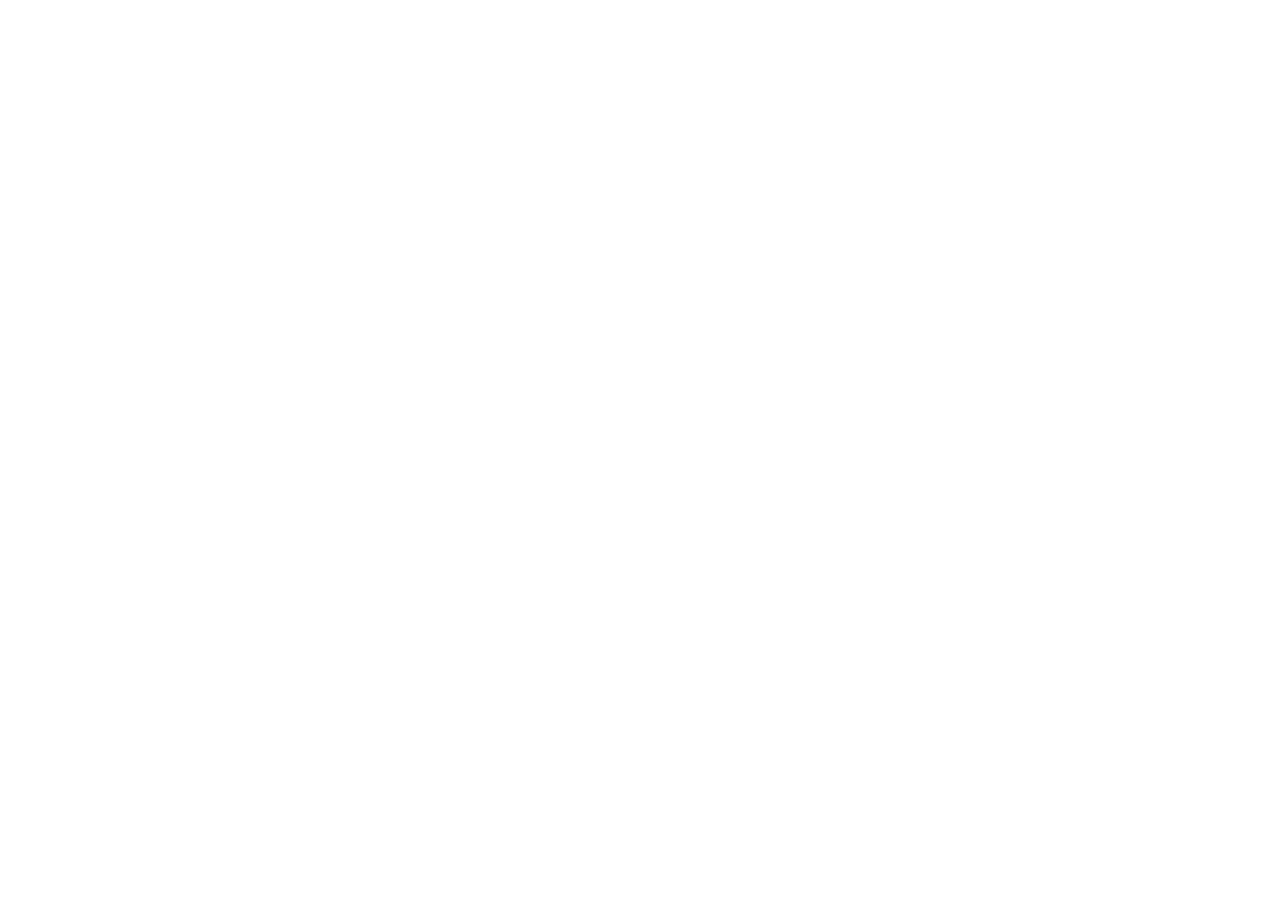
==== Hosting_File.html @ ae0d33cf "Update Hosting_File.html" ====
<!DOCTYPE html>
<html>
<head>
<title> uWaterloo Hackathon 2014 </title>
<meta title="Description" content="uWaterloo Hackathon 2014 team JennieH2 and Co.">
<meta title="Keywords" content="What, kind, of, username, is, JennieH2?!">
</head>

<body>
<div id="header_space"></div>
<div id="left_space"></div>
<div id="body_space">
<script language="JavaScript" type="text/javascript" src="story.js"></script>
</div>
<div id="youtube_space"></div>
<div id="right_space"></div>
<div id="footer_space"></div>
</body>
</html>
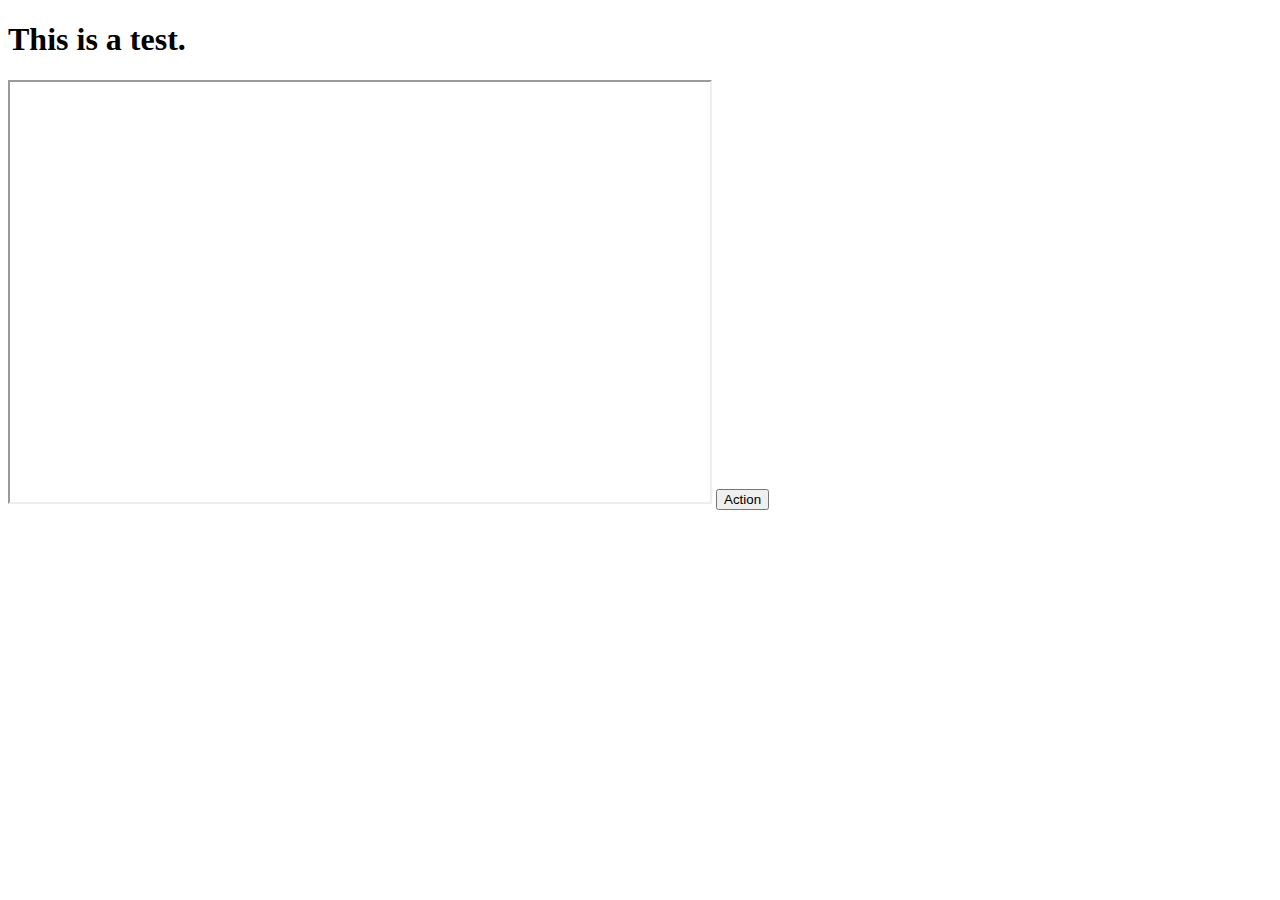
==== commit ece579ec: "Merge branch 'master' of https://github.com/DiNear/hack-adventure" ====
--- a/Hosting_File.html
+++ b/Hosting_File.html
@@ -1,18 +1,35 @@
 <!DOCTYPE html>
 <html>
+
 <head>
 <title> uWaterloo Hackathon 2014 </title>
-<meta title="Description" content="uWaterloo Hackathon 2014 team JennieH2 and Co.">
-<meta title="Keywords" content="What, kind, of, username, is, JennieH2?!">
+	<meta title="Description" content="uWaterloo Hackathon 2014 team JennieH2 and Co.">
+	<meta title="Keywords" content="What, kind, of, username, is, JennieH2?!">
+	
+	<script src="search.js" type="text/javascript"></script>
+	<script src="https://apis.google.com/js/client.js?onload=onClientLoad"
+	type="text/javascript"></script>
+	<script src = "util.js" type="text/javascript"></script>
 </head>
 
 <body>
+
 <div id="header_space"></div>
 <div id="left_space"></div>
 <div id="body_space">
-<script language="JavaScript" type="text/javascript" src="story.js"></script>
+
+<!-- <script language="JavaScript" type="text/javascript" src="story.js"></script> -->
 </div>
-<div id="youtube_space"></div>
+<div id="youtube_space">
+	<h1> This is a test. </h1>
+	<iframe id="ytplayer" type="text/html" width = "700" height = "420" frameborder="5"
+		src="http://www.youtube.com/embed/3fQlYYZQBM4?autoplay=0">
+	<p>This browser does not support this function...Stop using IE</p>
+	</iframe>
+
+<button onclick = "changeVideo('http://www.youtube.com/embed/TbX7vEIqAgY')"> Action </button>	
+</div>
+<!-- <script language="JavaScript" type="text/javascript" src="youtube.js"></script> -->
 <div id="right_space"></div>
 <div id="footer_space"></div>
 </body>
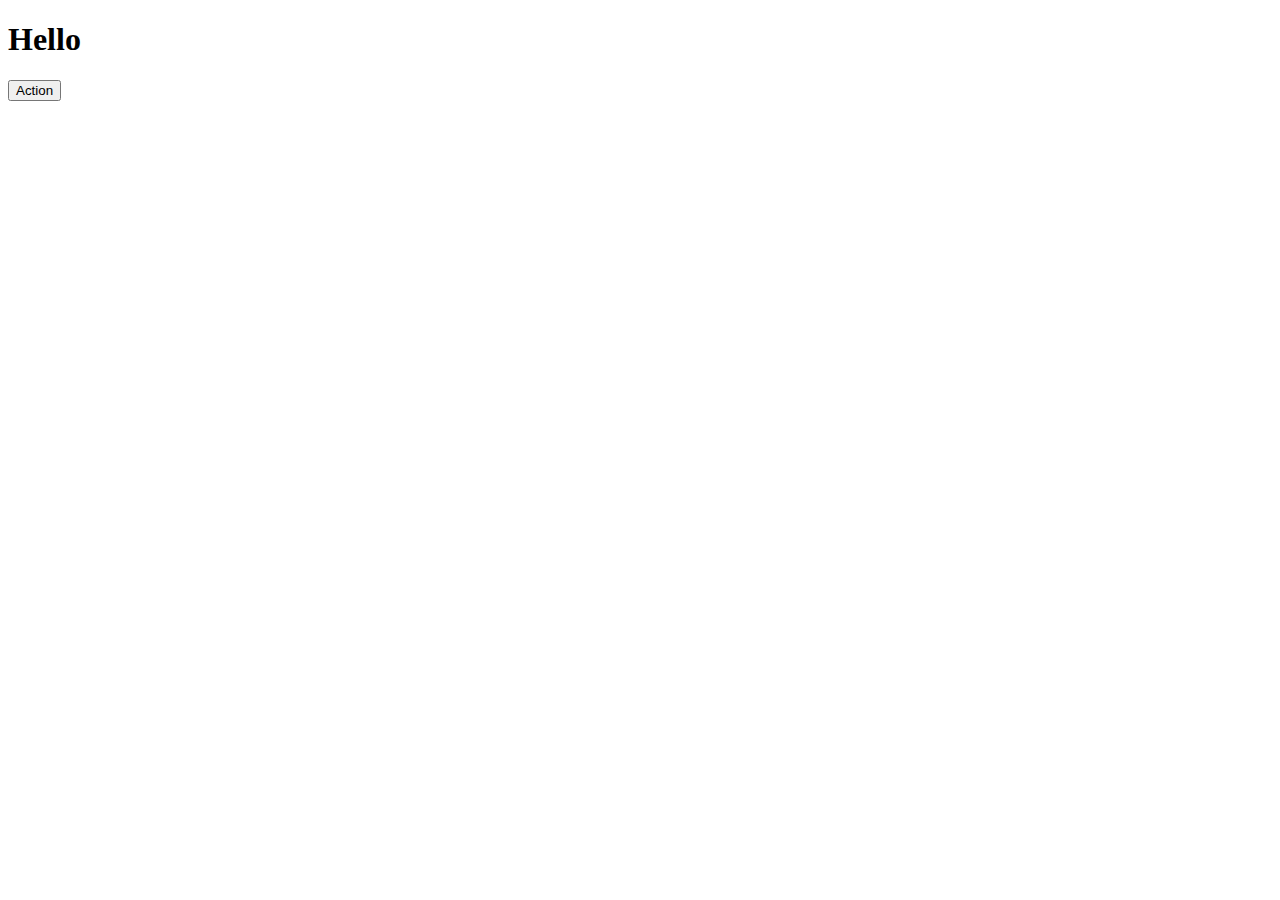
==== commit 50101703: "Testing" ====
--- a/Hosting_File.html
+++ b/Hosting_File.html
@@ -7,30 +7,58 @@
 	<meta title="Keywords" content="What, kind, of, username, is, JennieH2?!">
 	
 	<script src="search.js" type="text/javascript"></script>
-	<script src="https://apis.google.com/js/client.js?onload=onClientLoad"
-	type="text/javascript"></script>
-	<script src = "util.js" type="text/javascript"></script>
+	<script src="https://apis.google.com/js/client.js?onload=onClientLoad" type="text/javascript"></script>
+
 </head>
 
 <body>
 
 <div id="header_space"></div>
 <div id="left_space"></div>
+
 <div id="body_space">
-
 <!-- <script language="JavaScript" type="text/javascript" src="story.js"></script> -->
 </div>
-<div id="youtube_space">
+
+<h1>Hello</h1>
+
+<div id="ytplayer"></div>
+
+<script>
+  // Load the IFrame Player API code asynchronously.
+  var tag = document.createElement('script');
+  tag.src = "https://www.youtube.com/player_api";
+  var firstScriptTag = document.getElementsByTagName('script')[0];
+  firstScriptTag.parentNode.insertBefore(tag, firstScriptTag);
+
+  // Replace the 'ytplayer' element with an <iframe> and
+  // YouTube player after the API code downloads.
+  var player;
+  function onYouTubePlayerAPIReady() {
+    player = new YT.Player('ytplayer', {
+      height: '390',
+      width: '640',
+      videoId: 'M7lc1UVf-VE'
+    });
+  }
+</script>
+
+
+<button onclick = "search()"> Action </button>	
+
+<!-- <div id="youtube_space">
 	<h1> This is a test. </h1>
 	<iframe id="ytplayer" type="text/html" width = "700" height = "420" frameborder="5"
 		src="http://www.youtube.com/embed/3fQlYYZQBM4?autoplay=0">
 	<p>This browser does not support this function...Stop using IE</p>
 	</iframe>
 
-<button onclick = "changeVideo('http://www.youtube.com/embed/TbX7vEIqAgY')"> Action </button>	
-</div>
+
+</div> -->
+
 <!-- <script language="JavaScript" type="text/javascript" src="youtube.js"></script> -->
 <div id="right_space"></div>
 <div id="footer_space"></div>
+
 </body>
 </html>
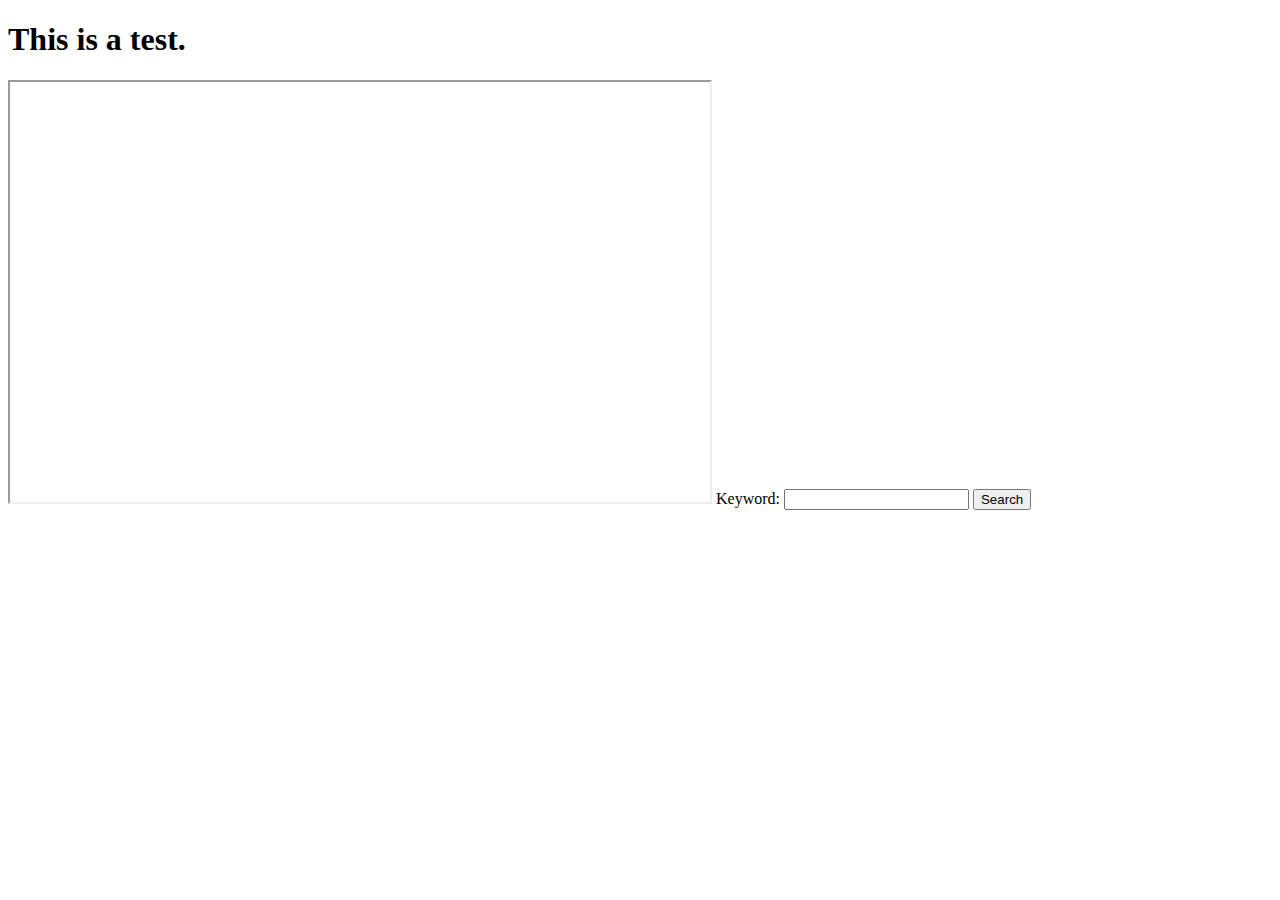
==== commit 97121511: "Working search/youtube changing" ====
--- a/Hosting_File.html
+++ b/Hosting_File.html
@@ -6,7 +6,7 @@
 	<meta title="Description" content="uWaterloo Hackathon 2014 team JennieH2 and Co.">
 	<meta title="Keywords" content="What, kind, of, username, is, JennieH2?!">
 	
-	<script src="search.js" type="text/javascript"></script>
+	<script src="youtube.js" type="text/javascript"></script>
 	<script src="https://apis.google.com/js/client.js?onload=onClientLoad" type="text/javascript"></script>
 
 </head>
@@ -20,41 +20,18 @@
 <!-- <script language="JavaScript" type="text/javascript" src="story.js"></script> -->
 </div>
 
-<h1>Hello</h1>
-
-<div id="ytplayer"></div>
-
-<script>
-  // Load the IFrame Player API code asynchronously.
-  var tag = document.createElement('script');
-  tag.src = "https://www.youtube.com/player_api";
-  var firstScriptTag = document.getElementsByTagName('script')[0];
-  firstScriptTag.parentNode.insertBefore(tag, firstScriptTag);
-
-  // Replace the 'ytplayer' element with an <iframe> and
-  // YouTube player after the API code downloads.
-  var player;
-  function onYouTubePlayerAPIReady() {
-    player = new YT.Player('ytplayer', {
-      height: '390',
-      width: '640',
-      videoId: 'M7lc1UVf-VE'
-    });
-  }
-</script>
-
-
-<button onclick = "search()"> Action </button>	
-
-<!-- <div id="youtube_space">
+<div id="youtube_space">
 	<h1> This is a test. </h1>
 	<iframe id="ytplayer" type="text/html" width = "700" height = "420" frameborder="5"
 		src="http://www.youtube.com/embed/3fQlYYZQBM4?autoplay=0">
 	<p>This browser does not support this function...Stop using IE</p>
 	</iframe>
 
+Keyword:
+<input type="text" id="keyword" name="keyword" />
+<input type="button" id="submit" value="Search" onclick="search(document.getElementById('keyword').value)"/>
 
-</div> -->
+</div>
 
 <!-- <script language="JavaScript" type="text/javascript" src="youtube.js"></script> -->
 <div id="right_space"></div>
